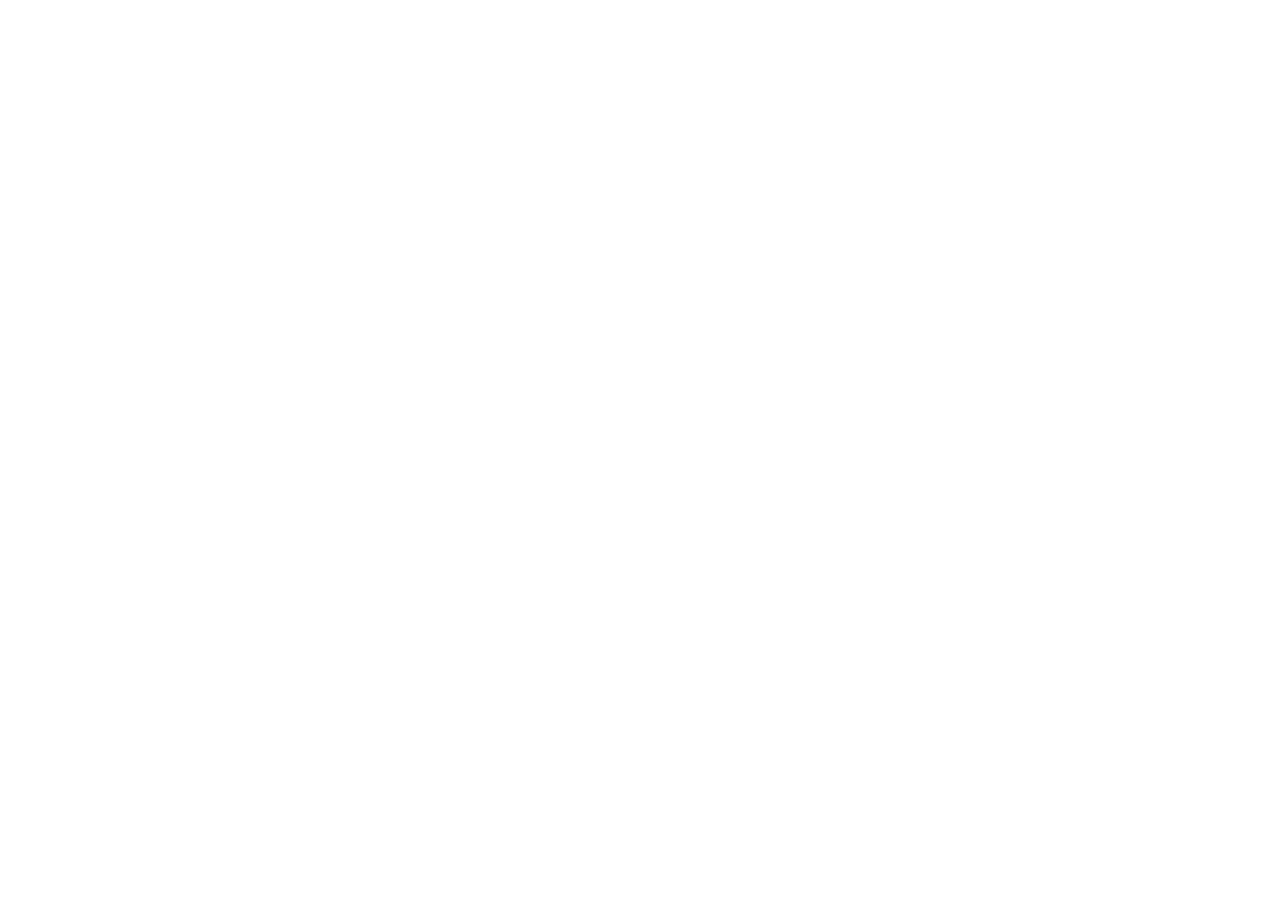
==== bts.html @ 6cea20aa "Add files via upload" ====
<!DOCTYPE html>
<html lang="pt-br">
<head>
    <meta charset="UTF-8">
    <meta name="viewport" content="width=device-width, initial-scale=1.0">
    <title>BTS</title>
</head>
<body>
    
</body>
</html>
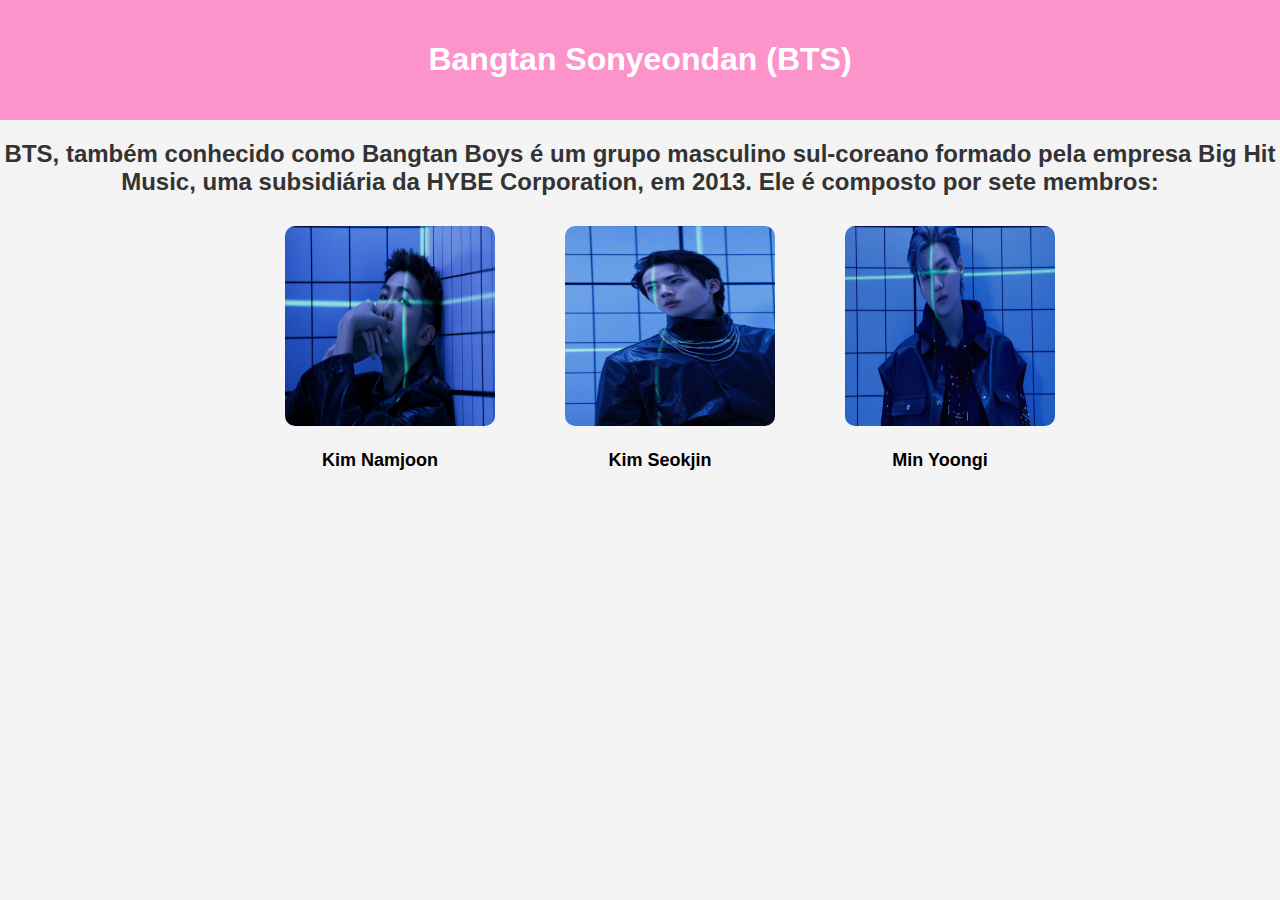
==== commit a0dfa923: "Add files via upload" ====
--- a/bts.html
+++ b/bts.html
@@ -4,8 +4,35 @@
     <meta charset="UTF-8">
     <meta name="viewport" content="width=device-width, initial-scale=1.0">
     <title>BTS</title>
+    <link rel="stylesheet" href="./css/bts.css">
 </head>
 <body>
+
+    <header>
+        <h1>Bangtan Sonyeondan (BTS)</h1>
+    </header>
+
+    <h2>BTS, também conhecido como Bangtan Boys é um grupo masculino sul-coreano formado pela empresa Big Hit Music, uma subsidiária da HYBE Corporation, em 2013. Ele é composto por sete membros: </h2>
     
+    <main>
+        
+
+        <div class="Grupos">
+            <div class="item">
+                    <img src="./img/rm.jpg" alt="Foto do membro Kim Namjoon">
+                    <h3 class="titulo">Kim Namjoon</h2>
+                </a>
+            </div>
+            <div class="item">
+                    <img src="./img/jin.jpg" alt="Foto do membro Kim Seokjin">
+                    <h3 class="titulo">Kim Seokjin</h2>
+                </a>
+            </div>
+            <div class="item">
+                    <img src="./img/suga.webp" alt="Foto do membro Min Yoongi">
+                    <h3 class="titulo">Min Yoongi</h2>
+                </a>
+            </div>
+
 </body>
 </html>--- a/css/bts.css
+++ b/css/bts.css
@@ -0,0 +1,55 @@
+body {
+    font-family: Arial, sans-serif;
+    margin: 0;
+    padding: 0;
+    background-color: #f4f4f4;
+    color: #333;
+}
+
+header {
+    background-color: #fc93cb;
+    color: #ffffff;
+    padding: 20px;
+    text-align: center;
+}
+
+h1 {
+    font-size: 2em;
+}
+
+h2{
+    text-align: center;
+}
+
+.Grupos {
+    display: flex;
+    justify-content: center;
+    flex-wrap: wrap;
+    gap: 80px;
+}
+
+
+.item {
+    width: 200px;
+    text-align: center;
+}
+
+.item img {
+    width: 210px;
+    height: 200px;
+    border-radius: 10px;
+    transition: transform 0.3s;
+    margin: 10px 25px;
+}
+
+.item h3 {
+    font-size: 18px;
+    margin: 10px 0 0 40px;
+    color: #000000;
+    text-decoration: none;
+}
+
+.item a {
+    text-decoration: none;
+    color: inherit;
+}
